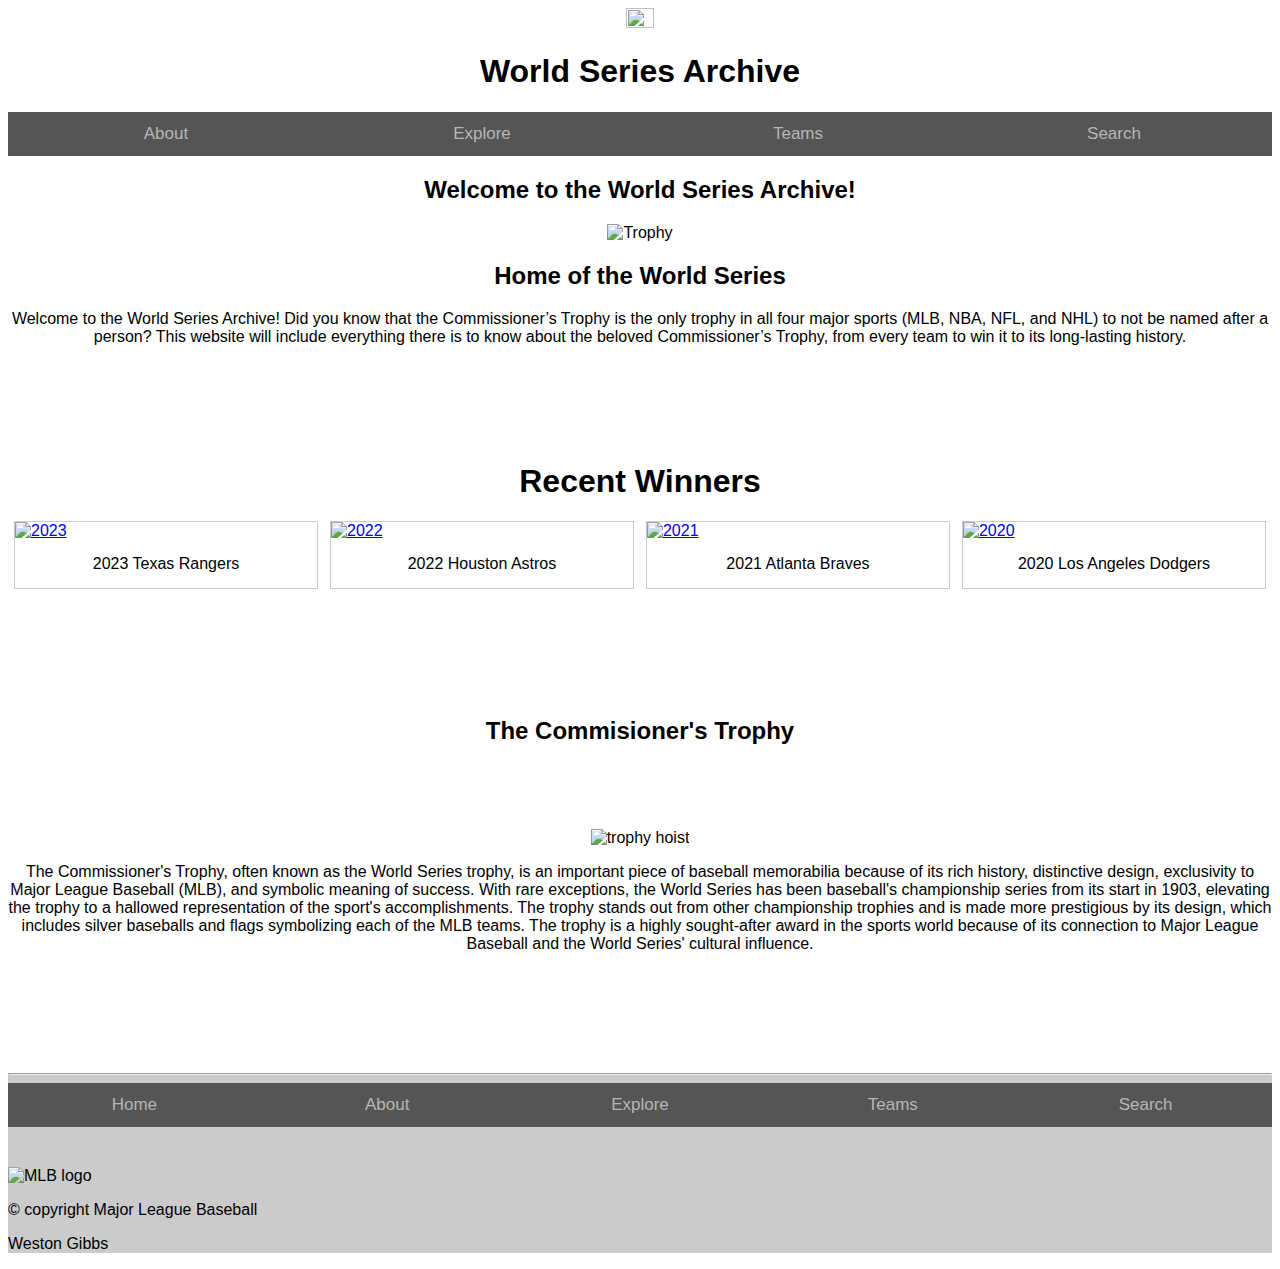
==== index.html @ 937d88b9 "Add files via upload" ====
<!DOCTYPE html>
<html lang="en">
  <head>
    <meta charset="UTF-8">
    <meta name="viewport" content="width=device-width, initial-scale=1.0">
    <meta http-equiv="X-UA-Compatible" content="ie=edge">
    <title>World Series Archive</title>
    <link rel="stylesheet" href="./style.css">
    <link rel="icon" href="./favicon.ico" type="image/x-icon">
  </head>
  <body>
<meta name="viewport" content="width=device-width, initial-scale=1">

<center><a href="HomePage.html">
  <img src="https://upload.wikimedia.org/wikipedia/commons/thumb/a/a6/Major_League_Baseball_logo.svg/1200px-Major_League_Baseball_logo.svg.png" width="15%" height="15%">
</a></center>

<h1><center>World Series Archive</center></h1>

<div class="navbar">
  <a href="AboutPage.html">About</a> 
  <a href="ExplorePage.html">Explore</a> 
  <a href="TeamsPage.html">Teams</a> 
  <a href="SearchPage.html">Search</a>
</div>

<style>
  * {box-sizing: border-box}
  body {font-family: Arial, Helvetica, sans-serif;}
  
  .navbar {
    width: 100%;
    background-color: #555;
    overflow: auto;
  }
  
  .navbar a {
    float: left;
    padding: 12px;
    color: white;
    text-decoration: none;
    font-size: 17px;
    width: 25%; /* Four links of equal widths */
    text-align: center;
  }
  
  .navbar a:hover {
    background-color: #000;
  }
  
  .navbar a.active {
    background-color: #0f6ab4;
  }
  
  @media screen and (max-width: 500px) {
    .navbar a {
      float: none;
      display: block;
      width: 100%;
      text-align: left;
    }
  }
  </style>
</body>
</html> 
</head>
<body>

<section>
<h2><center>Welcome to the World Series Archive!</center></h2>


<center><img src="https://library.sportingnews.com/styles/twitter_card_120x120/s3/2021-08/world-series-trophy-092819-getty-ftr_8aivbjh2q5md1hmm0f4i8wbml.jpg?itok=i2RZncx4" Alt="Trophy" style="width:50%;"></center>

<div class="container"> 
    <h2><center>Home of the World Series</h2> 
    <p><center>Welcome to the World Series Archive! Did you know that the Commissioner’s Trophy is the only trophy in all four major sports (MLB, NBA, NFL, and NHL) to not be named after a person? 
    This website will include everything there is to know about the beloved Commissioner’s Trophy, from every team to win it to its long-lasting history.</center></p>
<div>

    <div style="background-color:white;color:black;padding:40px">
</section>

<section>
<h1><center>Recent Winners</center></h1>

<html>
<head>
</head>
<body>

<div class="responsive">
  <div class="gallery">
    <a target="_blank" href="https://www.mlb.com/postseason/history/202390">
      <img src="https://ca-times.brightspotcdn.com/dims4/default/846da24/2147483647/strip/true/crop/5540x3693+0+0/resize/2400x1600!/quality/75/?url=https%3A%2F%2Fcalifornia-times-brightspot.s3.amazonaws.com%2Fd9%2F3f%2F6512c23e4e66b180831b0017cf70%2Falcs-rangers-astros-baseball-60562.jpg" alt="2023" width="600" height="400">
    </a>
    <div class="desc">2023 Texas Rangers</div>
  </div>
</div>


<div class="responsive">
  <div class="gallery">
    <a target="_blank" href="https://www.mlb.com/postseason/history/2022">
      <img src="https://umlconnector.com/wp-content/uploads/astros-win-world-series-2022.jpg" alt="2022" width="600" height="400">
    </a>
    <div class="desc">2022 Houston Astros</div>
  </div>
</div>

<div class="responsive">
  <div class="gallery">
    <a target="_blank" href="https://www.mlb.com/postseason/history/2021">
      <img src="https://www.earlycountynews.com/wp-content/uploads/images/2021-11-10/1p1-scaled.jpg" alt="2021" width="600" height="400">
    </a>
    <div class="desc">2021 Atlanta Braves</div>
  </div>
</div>

<div class="responsive">
  <div class="gallery">
    <a target="_blank" href="https://www.mlb.com/postseason/history/2020">
      <img src="https://ca-times.brightspotcdn.com/dims4/default/e28e5af/2147483647/strip/true/crop/4830x3219+0+0/resize/2000x1333!/quality/75/?url=https%3A%2F%2Fcalifornia-times-brightspot.s3.amazonaws.com%2Fdb%2F0b%2F406a8d594eb0ad421bddb536c4d8%2Fla-photos-1staff-639706-sp-1027-dodgers-rays-series14-wjs.jpg" alt="2020" width="600" height="400">
    </a>
    <div class="desc">2020 Los Angeles Dodgers</div>
  </div>
</div>

<div class="clearfix"></div>

<div style="padding:6px;">
 
</div>

</body>
</html>
</section>

<section>

<div style="background-color:white;color:black;padding:48px;"></div>

<h2><center>The Commisioner's Trophy</center></h2>
<div style="background-color:white;color:black;padding:32px;"></div>
<center><img src="https://images.axios.com/DU1OFLdbvyxGx9sjyfMgJ1hlB5w=/0x0:3109x1749/1920x1080/2022/02/14/1644866975312.jpg" alt="trophy hoist" width="40%" height="40%" ></div></center>
<p><center>The Commissioner's Trophy, often known as the World Series trophy, is an important piece of baseball memorabilia because of its rich history, distinctive design, exclusivity to Major League Baseball (MLB), and symbolic meaning of success. With rare exceptions, the World Series has been baseball's championship series from its start in 1903, elevating the trophy to a hallowed representation of the sport's accomplishments. The trophy stands out from other championship trophies and is made more prestigious by its design, which includes silver baseballs and flags symbolizing each of the MLB teams. The trophy is a highly sought-after award in the sports world because of its connection to Major League Baseball and the World Series' cultural influence.</center></p>
<div style="background-color:white;color:black;padding:48px;"></div>
</section>

<footer>
<hr class="wp-block-separator alignwide has-alpha-channel-opacity" />
<nav class="navbar"> <a href="HomePage.html">Home</a> <a href="AboutPage.html">About</a>
<a href="ExplorePage.html">Explore</a>
<a href="TeamsPage.html">Teams</a>
<a href="SearchPage.html">Search</a>
</nav>

<div style="background-color:#cbcbcb;color:black;padding:20px;"></div>
<img src="https://upload.wikimedia.org/wikipedia/commons/thumb/a/a6/Major_League_Baseball_logo.svg/1200px-Major_League_Baseball_logo.svg.png" alt="MLB logo" width="5%" height="5%" /> <p>© copyright Major League Baseball</p><p>Weston Gibbs</p>
</footer>

<style>
* {
box-sizing: border-box;
}
footer {
background-color: #cbcbcb; /*light gray background */
}
body {
font-family: Arial, Helvetica, sans-serif;
}

.navbar {
width: 100%;
background-color: #555;
overflow: auto;
display: flex; /*flexbox for better layout */
justify-content: space-between; /* Distribute buttons evenly */
}

.navbar a {
flex: 1; /* Make each button take up equal space */
padding: 12px;
color: rgb(182, 182, 182);
text-decoration: none;
font-size: 17px;
text-align: center;
}

.navbar a:hover {
background-color: #0f6ab4;
}

.navbar a.active {
background-color: #0f6ab4;
}

@media screen and (max-width: 500px) {
.navbar a {
flex-basis: 100%; /* Stack buttons on narrow screens */
}
}
div.gallery {
  border: 1px solid #ccc;
}

div.gallery:hover {
  border: 1px solid #777;
}

div.gallery img {
  width: 100%;
  height: auto;
}

div.desc {
  padding: 15px;
  text-align: center;
}

* {
  box-sizing: border-box;
}

.responsive {
  padding: 0 6px;
  float: left;
  width: 24.99999%;
}

@media only screen and (max-width: 700px) {
  .responsive {
    width: 49.99999%;
    margin: 6px 0;
  }
}

@media only screen and (max-width: 500px) {
  .responsive {
    width: 100%;
  }
}

.clearfix:after {
  content: "";
  display: table;
  clear: both;
}
</style>
</body>
</html>
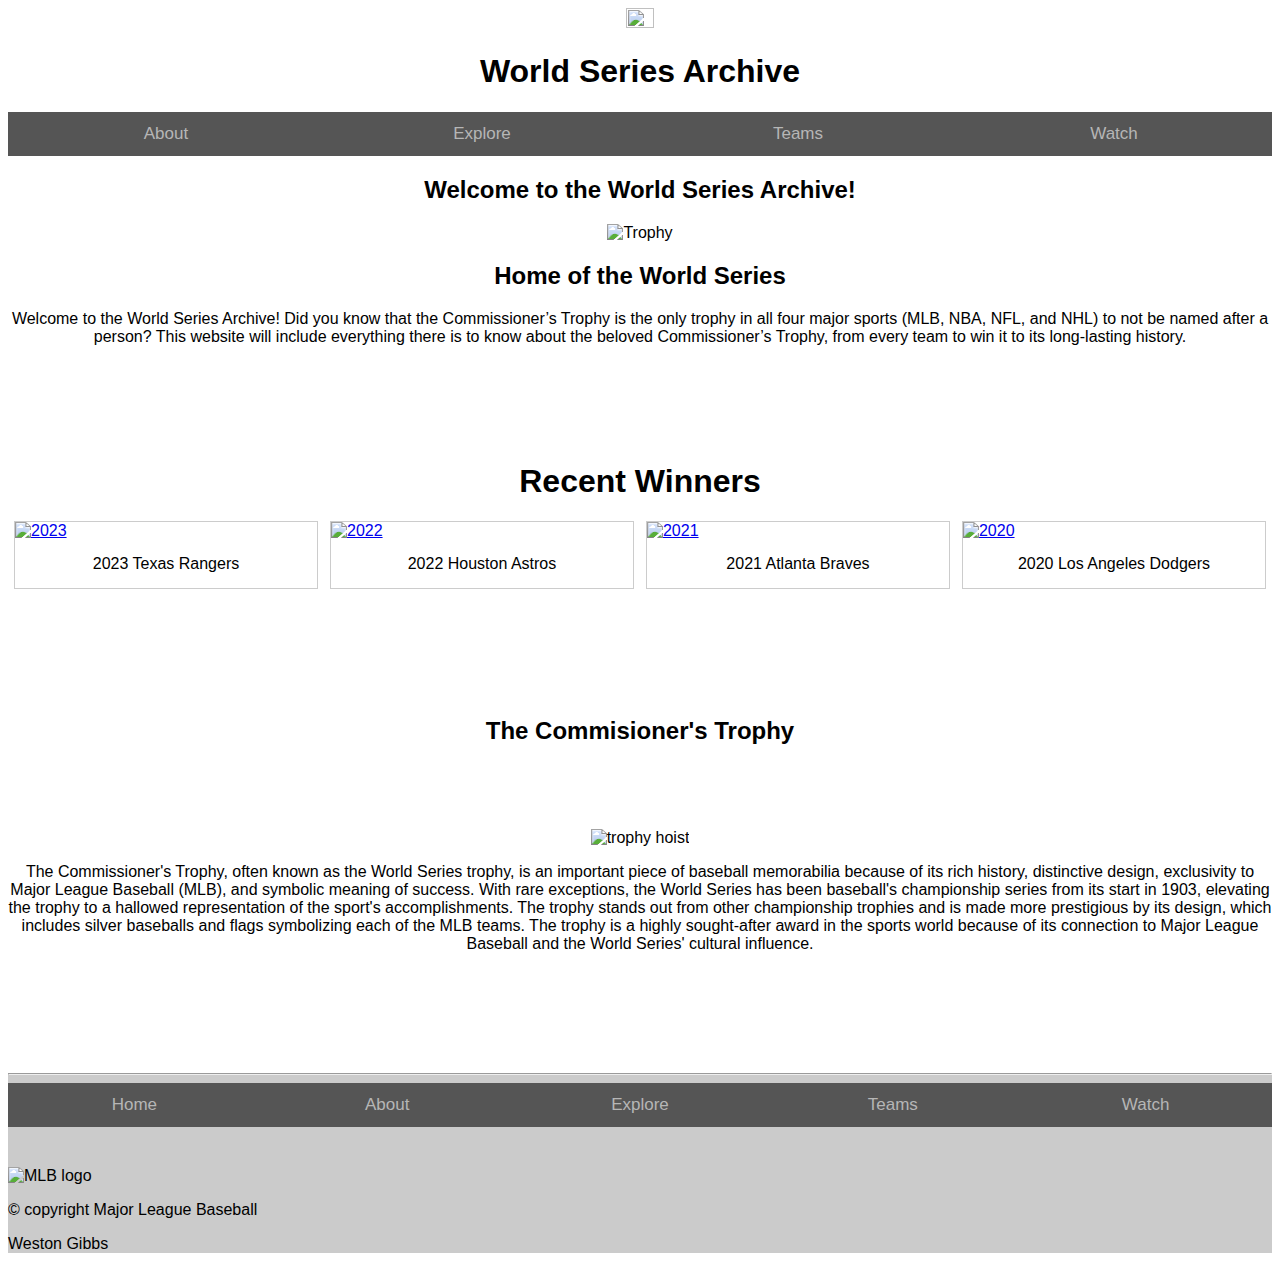
==== commit 09ce2a33: "Add files via upload" ====
--- a/index.html
+++ b/index.html
@@ -21,7 +21,7 @@
   <a href="AboutPage.html">About</a> 
   <a href="ExplorePage.html">Explore</a> 
   <a href="TeamsPage.html">Teams</a> 
-  <a href="SearchPage.html">Search</a>
+  <a href="WatchPage.html">Watch</a>
 </div>
 
 <style>
@@ -152,7 +152,7 @@
 <nav class="navbar"> <a href="HomePage.html">Home</a> <a href="AboutPage.html">About</a>
 <a href="ExplorePage.html">Explore</a>
 <a href="TeamsPage.html">Teams</a>
-<a href="SearchPage.html">Search</a>
+<a href="WatchPage.html">Watch</a>
 </nav>
 
 <div style="background-color:#cbcbcb;color:black;padding:20px;"></div>
